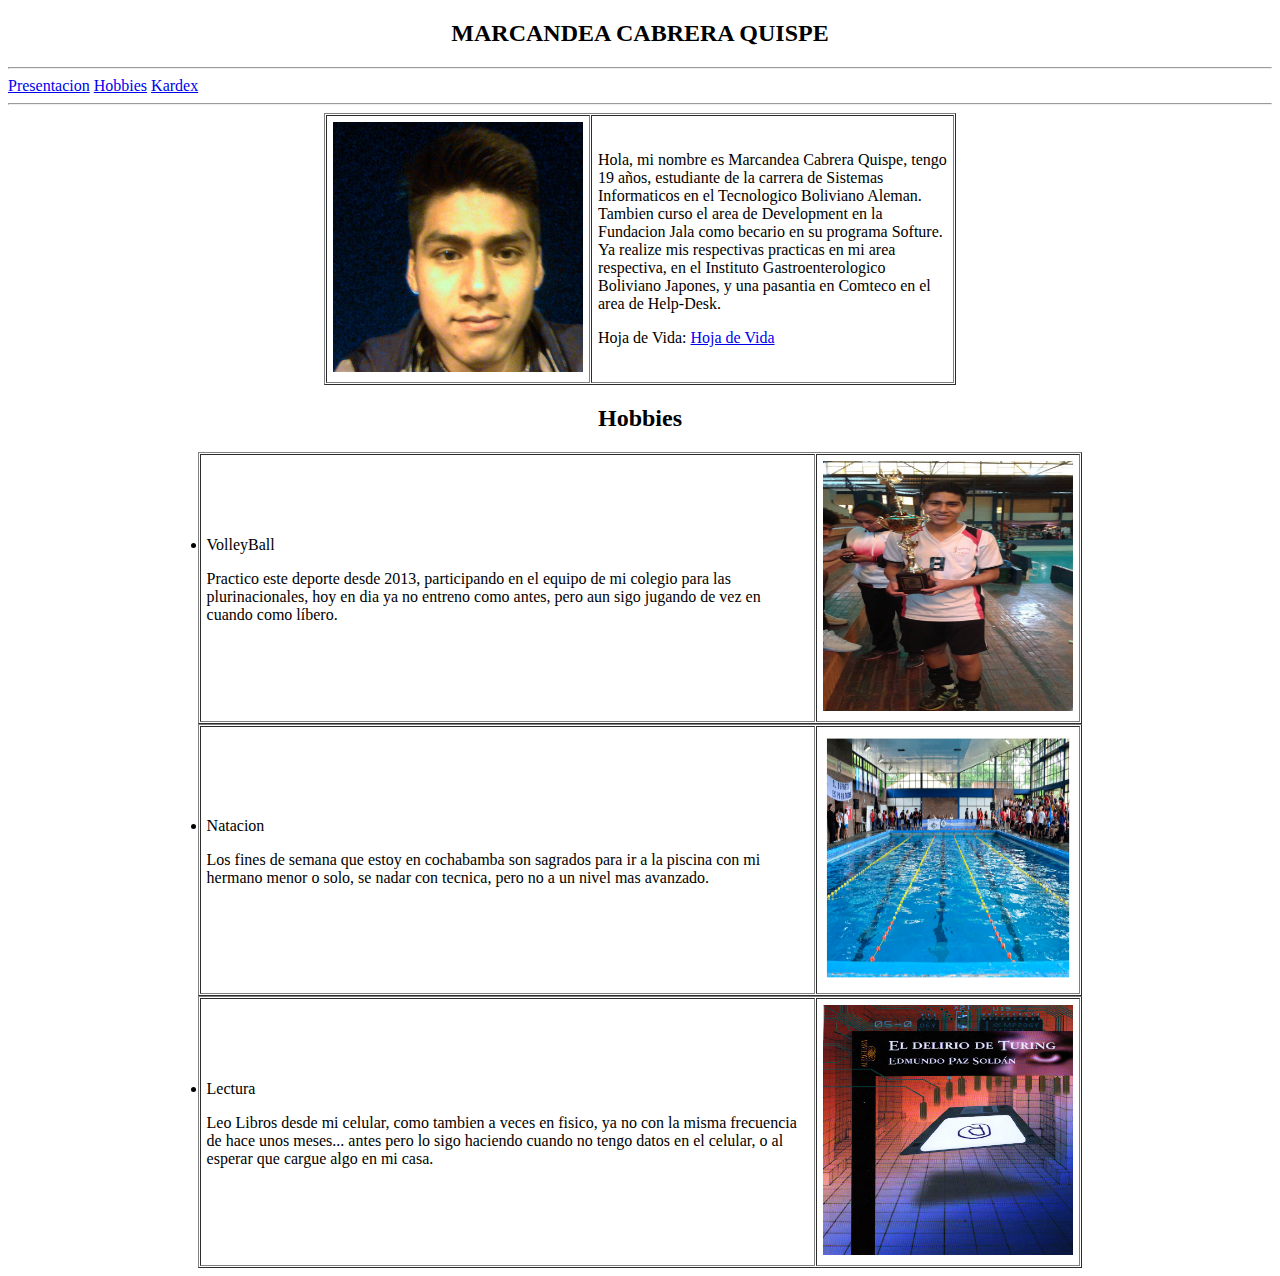
==== Blog/index.html @ 14e05591 "Subiendo Blog /index/vitae/kardex" ====
<!DOCTYPE html>
<html lang="en">

<head>
    <meta charset="UTF-8">
    <meta name="Marcandea Cabrera" content="Blog de Actividades Personales">
    <meta http-equiv="X-UA-Compatible" content="ie=edge">
    <title>Presentacion</title>
</head>

<body>
    <center>
        <h2>MARCANDEA CABRERA QUISPE</h2>
    </center>
    <hr>
    <a href="#presentation">Presentacion</a>
    <a href="#hobbies">Hobbies</a>
    <a href="kardex.html">Kardex</a>
    <hr>
    <section id="presentation">
        <table border="1" width="50%" cellspacing="1" cellpadding="6" align="center">
            <tbody>
                <tr>
                    <td>
                        <img src="Images/blog.jpg" width="250" height="250">
                    </td>
                    <td>
                        <p>
                            Hola, mi nombre es Marcandea Cabrera Quispe, tengo 19 años, estudiante de la carrera de Sistemas Informaticos en el Tecnologico
                            Boliviano Aleman. Tambien curso el area de Development en la Fundacion Jala como becario en su
                            programa Softure. Ya realize mis respectivas practicas en mi area respectiva, en el Instituto
                            Gastroenterologico Boliviano Japones, y una pasantia en Comteco en el area de Help-Desk.
                        </p>
                        <p>Hoja de Vida:
                            <a href="vitae.html">Hoja de Vida</a>
                        </p>
                    </td>
                </tr>
            </tbody>
        </table>
    </section>
    <section id="hobbies">
        <center><h2>Hobbies</h2></center>
        <article>
            <table border="1" width="70%" cellspacing="1" cellpadding="6" align="center">
                <tbody>
                    <tr>
                        <td>
                            <li>VolleyBall</li>
                            <p>
                                Practico este deporte desde 2013, participando en el equipo de mi colegio para las plurinacionales, hoy en dia ya no entreno
                                como antes, pero aun sigo jugando de vez en cuando como líbero.
                            </p>
                        </td>
                        <td>
                            <img src="Images/Volley.jpg" width="250" height="250">
                        </td>
                    </tr>
                </tbody>
            </table>
        </article>
        <article>
            <table border="1" width="70%" cellspacing="1" cellpadding="6" align="center">
                <tbody>
                    <tr>
                        <td>
                            <li>Natacion</li>
                            <p>
                                Los fines de semana que estoy en cochabamba son sagrados para ir a la piscina con mi hermano menor o solo, se nadar con tecnica,
                                pero no a un nivel mas avanzado.
                            </p>
                        </td>
                        <td>
                            <img src="Images/Piscina.jpg" width="250" height="250">
                        </td>
                    </tr>
                </tbody>
            </table>

        </article>
        <article>
            <table border="1" width="70%" cellspacing="1" cellpadding="6" align="center">
                <tbody>
                    <tr>
                        <td>
                            <li>Lectura</li>
                            <p>
                                Leo Libros desde mi celular, como tambien a veces en fisico, ya no con la misma frecuencia de hace unos meses... antes pero
                                lo sigo haciendo cuando no tengo datos en el celular, o al esperar que cargue algo en mi
                                casa.
                            </p>
                        </td>
                        <td>
                            <img src="Images/libro.jpg" width="250" height="250">
                        </td>
                    </tr>
                </tbody>
            </table>
        </article>
    </section>
</body>

</html>
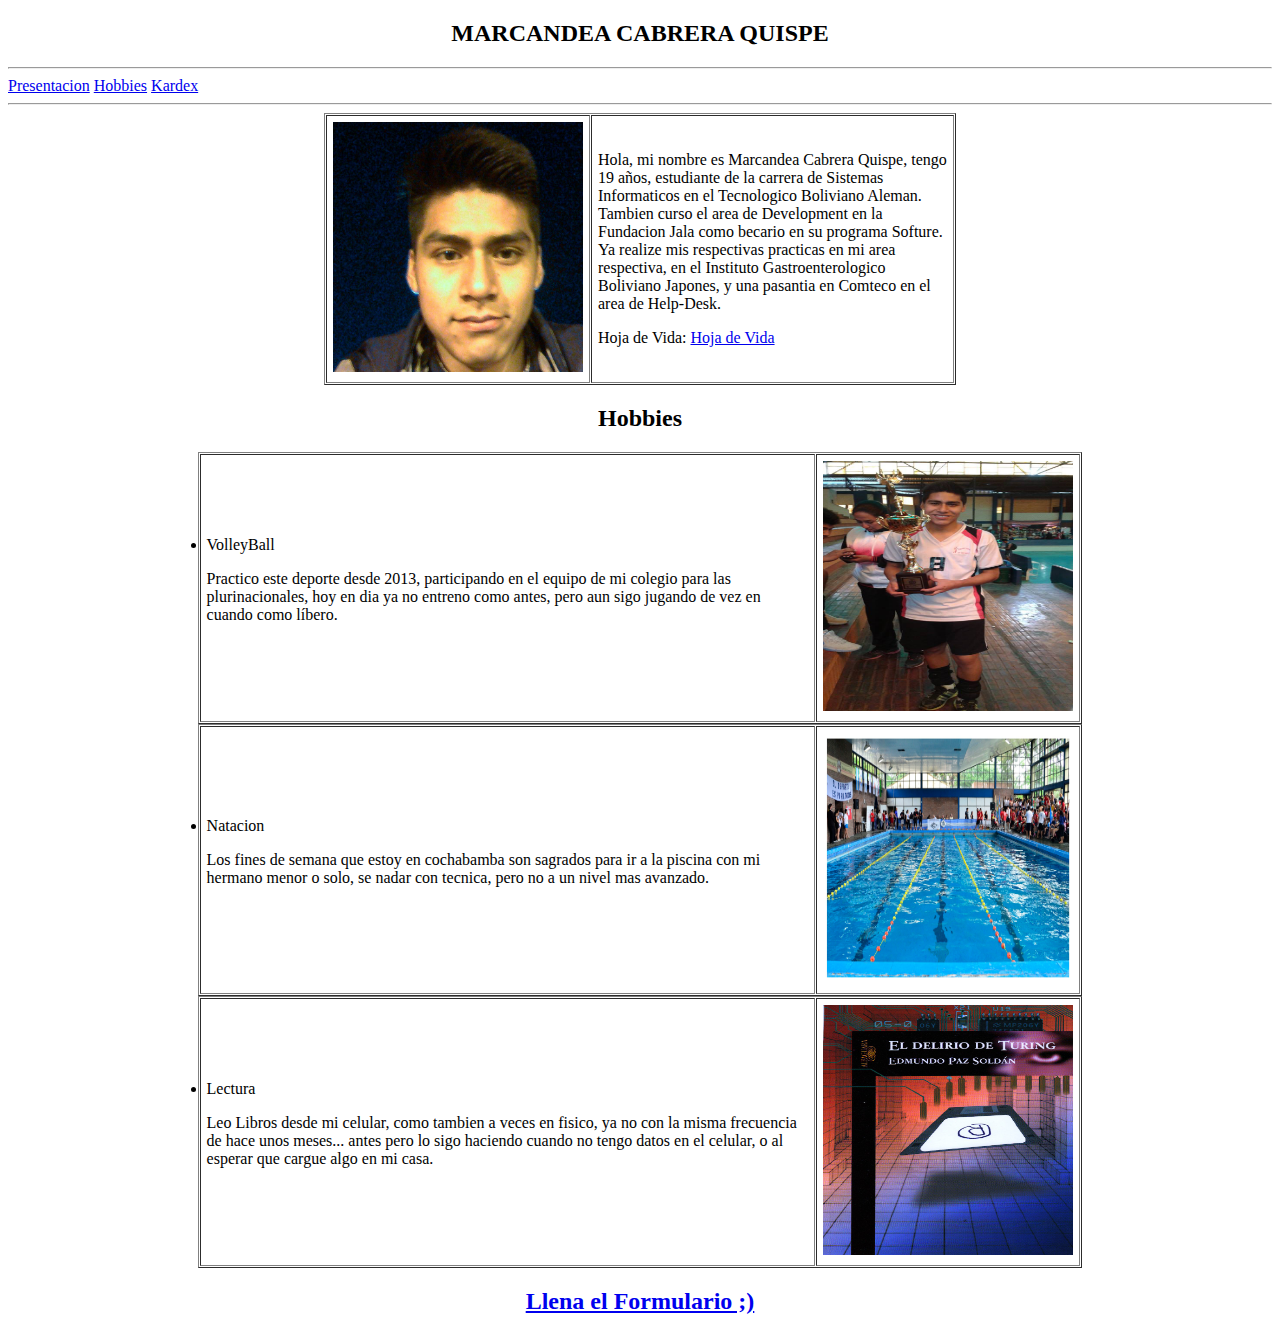
==== commit 243678d3: "added form" ====
--- a/Blog/index.html
+++ b/Blog/index.html
@@ -97,6 +97,7 @@
                 </tbody>
             </table>
         </article>
+        <center><h2><a href="form.html">Llena el Formulario ;)</a></h2></center>
     </section>
 </body>
 
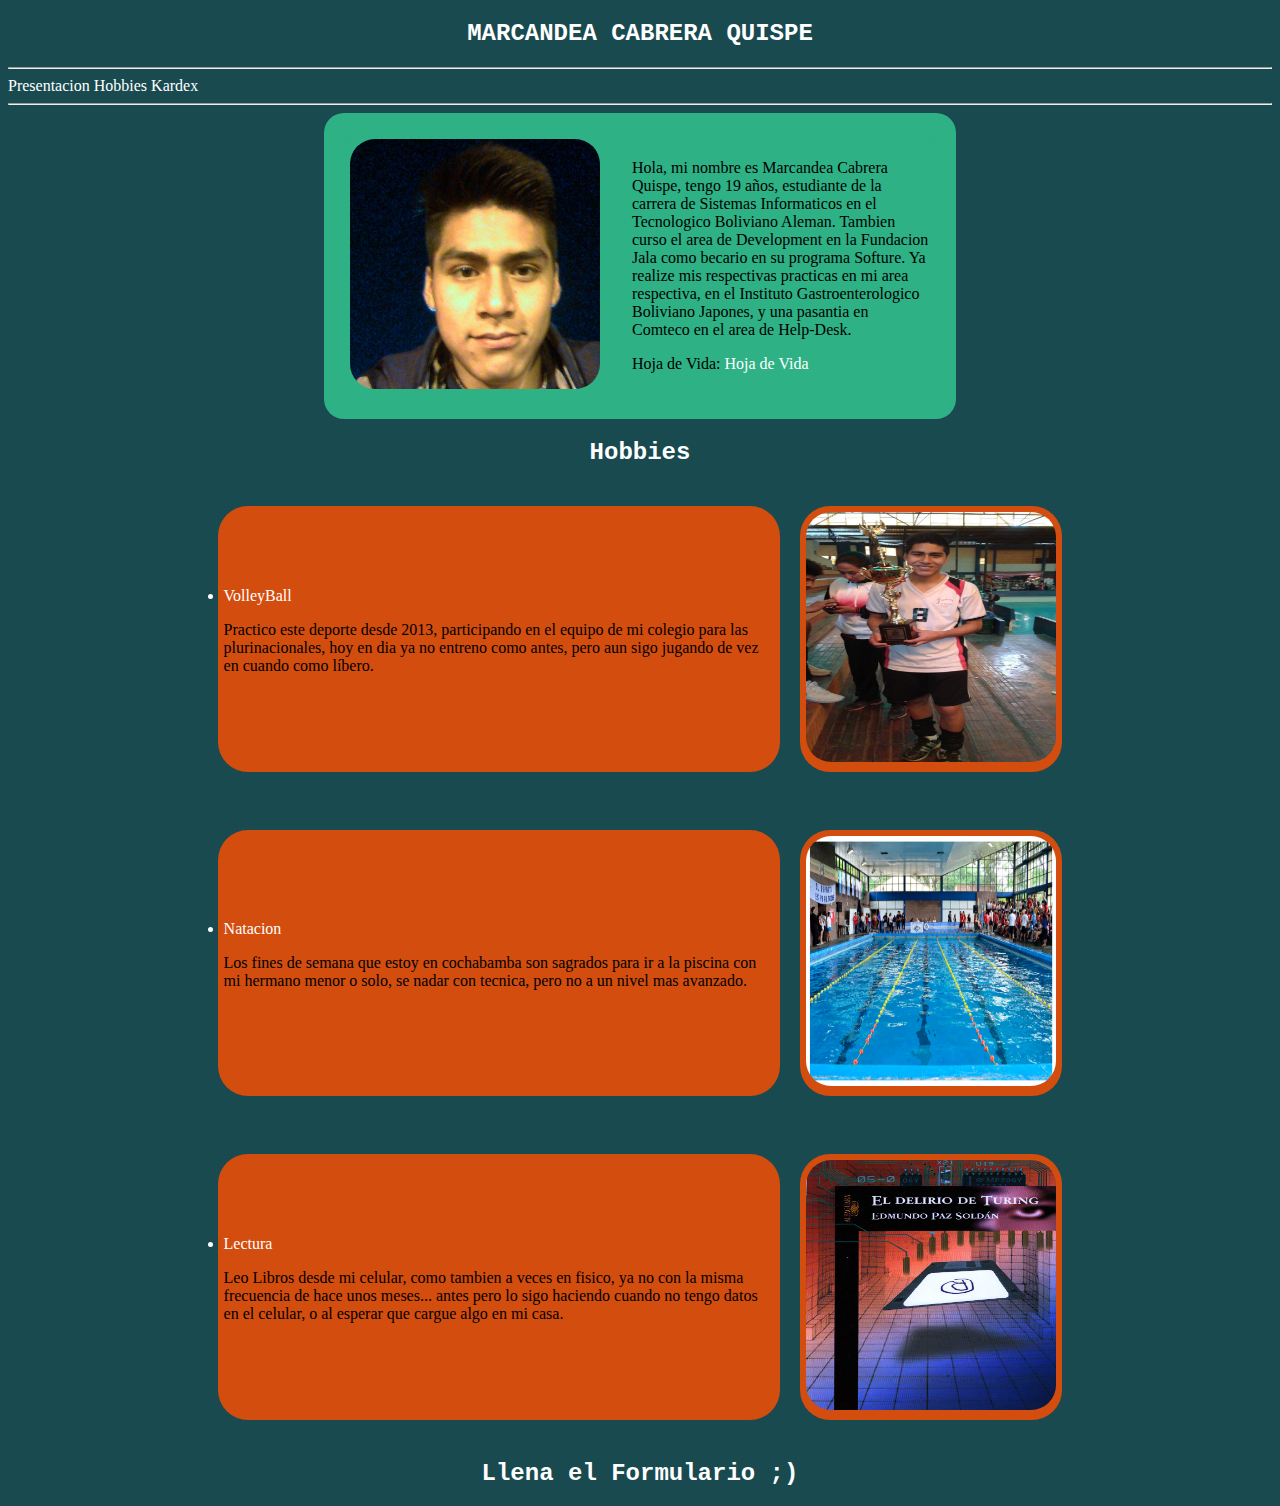
==== commit c39667eb: "Blog con Stilos" ====
--- a/Blog/index.html
+++ b/Blog/index.html
@@ -5,6 +5,7 @@
     <meta charset="UTF-8">
     <meta name="Marcandea Cabrera" content="Blog de Actividades Personales">
     <meta http-equiv="X-UA-Compatible" content="ie=edge">
+    <link rel="stylesheet" type="text/css" href="Css/index.css">
     <title>Presentacion</title>
 </head>
 
@@ -18,13 +19,13 @@
     <a href="kardex.html">Kardex</a>
     <hr>
     <section id="presentation">
-        <table border="1" width="50%" cellspacing="1" cellpadding="6" align="center">
-            <tbody>
-                <tr>
-                    <td>
+        <table class="presentacion" border="1" width="50%" cellspacing="1" cellpadding="6" align="center">
+            <tbody class= "presentacion">
+                <tr class= "presentacion">
+                    <td class= "presentacion">
                         <img src="Images/blog.jpg" width="250" height="250">
                     </td>
-                    <td>
+                    <td class= "presentacion">
                         <p>
                             Hola, mi nombre es Marcandea Cabrera Quispe, tengo 19 años, estudiante de la carrera de Sistemas Informaticos en el Tecnologico
                             Boliviano Aleman. Tambien curso el area de Development en la Fundacion Jala como becario en su
@@ -59,6 +60,7 @@
                 </tbody>
             </table>
         </article>
+        <br>
         <article>
             <table border="1" width="70%" cellspacing="1" cellpadding="6" align="center">
                 <tbody>
@@ -76,8 +78,8 @@
                     </tr>
                 </tbody>
             </table>
-
         </article>
+        <br>
         <article>
             <table border="1" width="70%" cellspacing="1" cellpadding="6" align="center">
                 <tbody>
--- a/Blog/Css/index.css
+++ b/Blog/Css/index.css
@@ -0,0 +1,36 @@
+body{
+    background-color: rgb(24, 74, 80);
+}
+.presentacion{  
+    background-color: rgb(46, 177, 133);
+    border-radius: 20px;
+}
+table{
+    border-radius: 20px;
+    border: none;
+    border-collapse: separate;
+    border-spacing: 20px 20px;
+}
+td{
+    border-radius: 30px; 
+    background-color: rgb(211, 77, 14); 
+    border: none;
+}
+a{
+    color:white;
+    text-decoration: none;
+}
+li{
+    color: white;
+}
+p{
+    color: black;
+}
+h2{
+    font-family: Courier New, Courier, monospace;
+    color: white;
+}
+img{
+    border-radius: 25px;
+}
+/*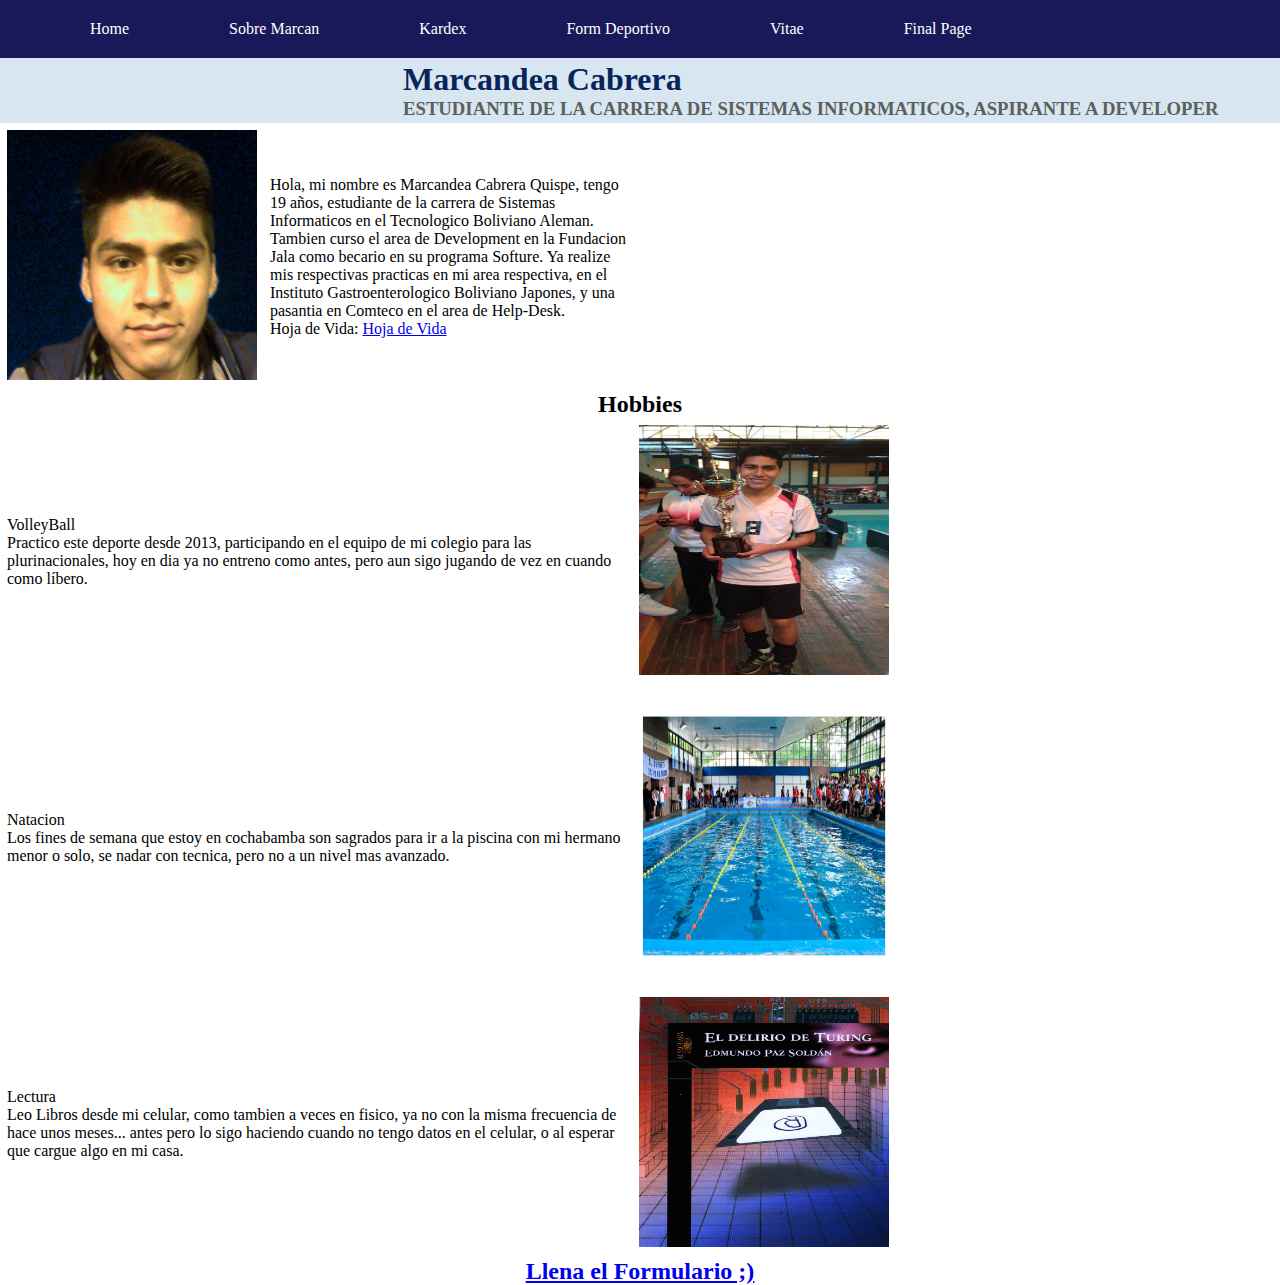
==== commit 6d30c154: "Complementando Header del Index" ====
--- a/Blog/index.html
+++ b/Blog/index.html
@@ -10,22 +10,52 @@
 </head>
 
 <body>
-    <center>
-        <h2>MARCANDEA CABRERA QUISPE</h2>
-    </center>
-    <hr>
-    <a href="#presentation">Presentacion</a>
-    <a href="#hobbies">Hobbies</a>
-    <a href="kardex.html">Kardex</a>
-    <hr>
+    <header>
+        <nav>
+            <ul>
+                <li>
+                    <a href="#">Home</a>
+                </li>
+                <li>
+                    <a href="#">Sobre Marcan</a>
+                </li>
+                <li>
+                    <a href="#">Kardex</a>
+                </li>
+                <li>
+                    <a href="#">Form Deportivo</a>
+                </li>
+                <li>
+                    <a href="#">Vitae</a>
+                </li>
+                <li>
+                    <a href="#">Final Page</a>
+                </li>
+            </ul>
+        </nav>
+        <div>
+            <table>
+                <tr>
+                    <td>
+                        <p>...................................................................................................</p>
+                    </td>
+                    <td>
+                        <h1>Marcandea Cabrera</h1>
+                        <h3>ESTUDIANTE DE LA CARRERA DE SISTEMAS INFORMATICOS, ASPIRANTE A DEVELOPER</h3>
+                    </td>
+                </tr>
+            </table>
+        </div>
+    </header>
+    
     <section id="presentation">
         <table class="presentacion" border="1" width="50%" cellspacing="1" cellpadding="6" align="center">
-            <tbody class= "presentacion">
-                <tr class= "presentacion">
-                    <td class= "presentacion">
+            <tbody class="presentacion">
+                <tr class="presentacion">
+                    <td class="presentacion">
                         <img src="Images/blog.jpg" width="250" height="250">
                     </td>
-                    <td class= "presentacion">
+                    <td class="presentacion">
                         <p>
                             Hola, mi nombre es Marcandea Cabrera Quispe, tengo 19 años, estudiante de la carrera de Sistemas Informaticos en el Tecnologico
                             Boliviano Aleman. Tambien curso el area de Development en la Fundacion Jala como becario en su
@@ -41,7 +71,9 @@
         </table>
     </section>
     <section id="hobbies">
-        <center><h2>Hobbies</h2></center>
+        <center>
+            <h2>Hobbies</h2>
+        </center>
         <article>
             <table border="1" width="70%" cellspacing="1" cellpadding="6" align="center">
                 <tbody>
@@ -99,7 +131,11 @@
                 </tbody>
             </table>
         </article>
-        <center><h2><a href="form.html">Llena el Formulario ;)</a></h2></center>
+        <center>
+            <h2>
+                <a href="form.html">Llena el Formulario ;)</a>
+            </h2>
+        </center>
     </section>
 </body>
 
--- a/Blog/Css/index.css
+++ b/Blog/Css/index.css
@@ -1,36 +1,38 @@
+*{
+    margin: 0;
+    border: 0;
+}
 body{
-    background-color: rgb(24, 74, 80);
+    background-color: rgb(255, 255, 255);
 }
-.presentacion{  
-    background-color: rgb(46, 177, 133);
-    border-radius: 20px;
+header{
+    background-color: rgb(25, 25, 90);
+    box-shadow: black;
 }
-table{
-    border-radius: 20px;
-    border: none;
-    border-collapse: separate;
-    border-spacing: 20px 20px;
+header div table tr td h1{
+    color: rgb(8, 36, 88);
+    
 }
-td{
-    border-radius: 30px; 
-    background-color: rgb(211, 77, 14); 
-    border: none;
+header div table tr td h3{
+    color: rgb(92, 95, 92);
 }
-a{
-    color:white;
+header div{
+    background-color: rgb(215, 230, 240);
+}
+header div table tr td p{
+    color: rgb(215, 230, 240);
+}
+
+header nav ul{
+    list-style:none;
+    overflow: hidden;
+}
+header nav ul li{
+    float:left;
+}
+header nav ul li a{
     text-decoration: none;
-}
-li{
-    color: white;
-}
-p{
-    color: black;
-}
-h2{
-    font-family: Courier New, Courier, monospace;
-    color: white;
-}
-img{
-    border-radius: 25px;
-}
-/*+    color: rgb(255, 255, 255);
+    padding: 20px 50px;
+    display:block;
+}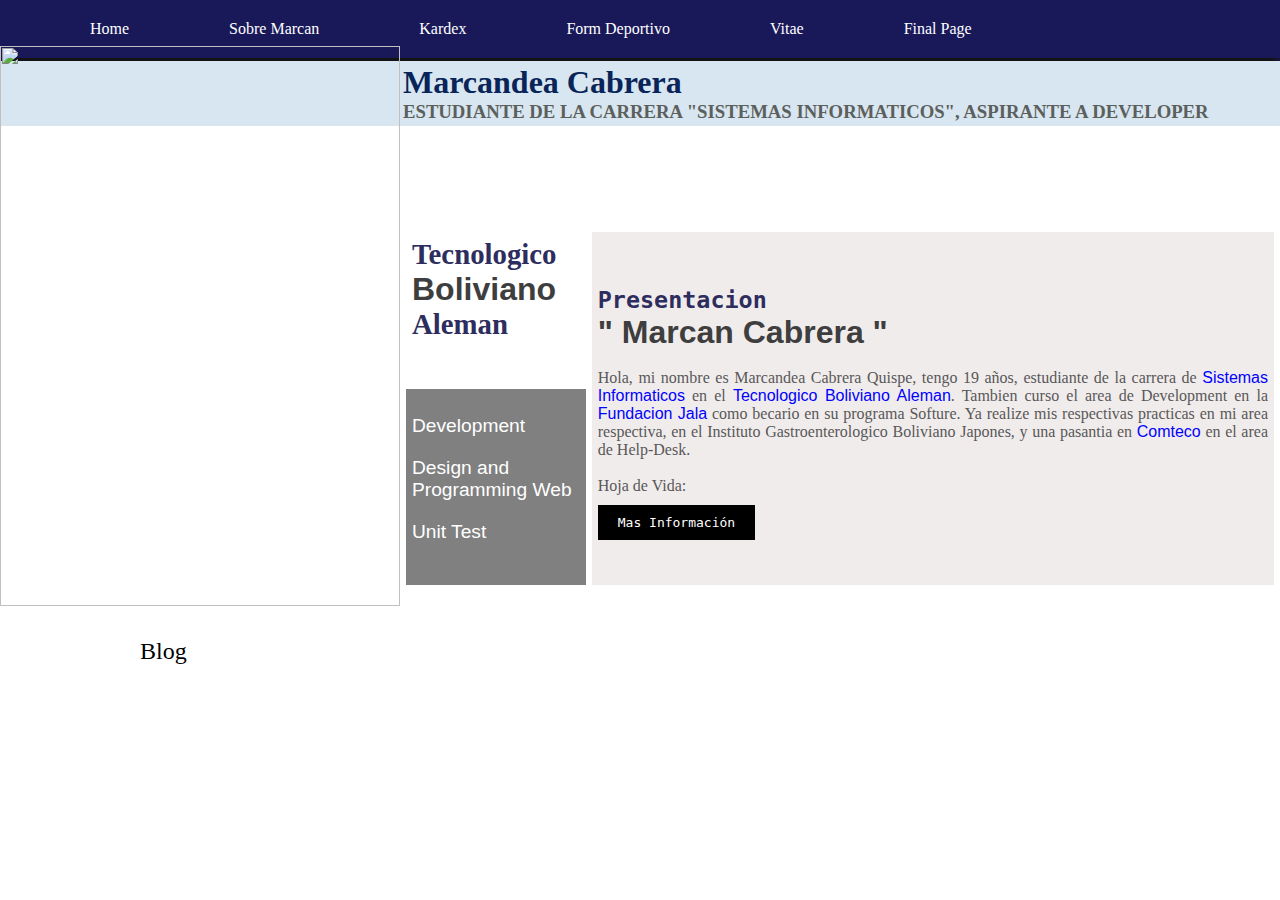
==== commit aa7697bf: "Version Beta" ====
--- a/Blog/index.html
+++ b/Blog/index.html
@@ -41,102 +41,62 @@
                     </td>
                     <td>
                         <h1>Marcandea Cabrera</h1>
-                        <h3>ESTUDIANTE DE LA CARRERA DE SISTEMAS INFORMATICOS, ASPIRANTE A DEVELOPER</h3>
+                        <h3>ESTUDIANTE DE LA CARRERA "SISTEMAS INFORMATICOS", ASPIRANTE A DEVELOPER</h3>
                     </td>
                 </tr>
             </table>
         </div>
     </header>
-    
-    <section id="presentation">
-        <table class="presentacion" border="1" width="50%" cellspacing="1" cellpadding="6" align="center">
-            <tbody class="presentacion">
-                <tr class="presentacion">
-                    <td class="presentacion">
-                        <img src="Images/blog.jpg" width="250" height="250">
-                    </td>
-                    <td class="presentacion">
-                        <p>
-                            Hola, mi nombre es Marcandea Cabrera Quispe, tengo 19 años, estudiante de la carrera de Sistemas Informaticos en el Tecnologico
-                            Boliviano Aleman. Tambien curso el area de Development en la Fundacion Jala como becario en su
-                            programa Softure. Ya realize mis respectivas practicas en mi area respectiva, en el Instituto
-                            Gastroenterologico Boliviano Japones, y una pasantia en Comteco en el area de Help-Desk.
-                        </p>
-                        <p>Hoja de Vida:
-                            <a href="vitae.html">Hoja de Vida</a>
-                        </p>
-                    </td>
-                </tr>
-            </tbody>
+    <div>
+        <img src="Images/marcan-sin-fondo.png" width="400" height="560">
+    </div>
+    <div class="classTable">
+        <table border="10" cellspacing="6" cellpadding="6">
+            <tr>
+                <td class="institucion">
+                    <h3>Tecnologico</h3>
+                    <h2>Boliviano</h2>
+                    <h3>Aleman</h3>
+                    <br>
+                    <br>
+                </td>
+                <td class="text" rowspan="2">
+                    <h3>Presentacion</h3>
+                    <h2>" Marcan Cabrera "</h2>
+                    <br>
+                    <p>
+                        Hola, mi nombre es Marcandea Cabrera Quispe, tengo 19 años, estudiante de la carrera de
+                        <a href="#">Sistemas Informaticos</a> en el
+                        <a href="#">Tecnologico Boliviano Aleman</a>. Tambien curso el area de Development en la
+                        <a href="#">Fundacion Jala</a> como becario en su programa Softure. Ya realize mis respectivas practicas en mi
+                        area respectiva, en el Instituto Gastroenterologico Boliviano Japones, y una pasantia en
+                        <a href="#">Comteco</a> en el area de Help-Desk.
+                    </p>
+                    <br>
+                    <p>Hoja de Vida:
+                        <br><br>
+                        <div class="boton">
+                            <a class="bot" href="vitae.html">Mas Información</a>
+                        </div>
+                    </p>
+                </td>
+            </tr>
+            <tr>
+                <td class="box">
+                    <p>Development<p>
+                    <p>Design and Programming Web</p>
+                    <p>Unit Test</p>
+                    <br>
+                    <br>
+                </td>
+            </tr>
         </table>
-    </section>
-    <section id="hobbies">
-        <center>
-            <h2>Hobbies</h2>
-        </center>
-        <article>
-            <table border="1" width="70%" cellspacing="1" cellpadding="6" align="center">
-                <tbody>
-                    <tr>
-                        <td>
-                            <li>VolleyBall</li>
-                            <p>
-                                Practico este deporte desde 2013, participando en el equipo de mi colegio para las plurinacionales, hoy en dia ya no entreno
-                                como antes, pero aun sigo jugando de vez en cuando como líbero.
-                            </p>
-                        </td>
-                        <td>
-                            <img src="Images/Volley.jpg" width="250" height="250">
-                        </td>
-                    </tr>
-                </tbody>
-            </table>
-        </article>
+    </div>
+    <footer>
+        <hr>
         <br>
-        <article>
-            <table border="1" width="70%" cellspacing="1" cellpadding="6" align="center">
-                <tbody>
-                    <tr>
-                        <td>
-                            <li>Natacion</li>
-                            <p>
-                                Los fines de semana que estoy en cochabamba son sagrados para ir a la piscina con mi hermano menor o solo, se nadar con tecnica,
-                                pero no a un nivel mas avanzado.
-                            </p>
-                        </td>
-                        <td>
-                            <img src="Images/Piscina.jpg" width="250" height="250">
-                        </td>
-                    </tr>
-                </tbody>
-            </table>
-        </article>
-        <br>
-        <article>
-            <table border="1" width="70%" cellspacing="1" cellpadding="6" align="center">
-                <tbody>
-                    <tr>
-                        <td>
-                            <li>Lectura</li>
-                            <p>
-                                Leo Libros desde mi celular, como tambien a veces en fisico, ya no con la misma frecuencia de hace unos meses... antes pero
-                                lo sigo haciendo cuando no tengo datos en el celular, o al esperar que cargue algo en mi
-                                casa.
-                            </p>
-                        </td>
-                        <td>
-                            <img src="Images/libro.jpg" width="250" height="250">
-                        </td>
-                    </tr>
-                </tbody>
-            </table>
-        </article>
-        <center>
-            <h2>
-                <a href="form.html">Llena el Formulario ;)</a>
-            </h2>
-        </center>
-    </section>
+        <p>Blog</p>
+    </footer>
 </body>
 
 </html>--- a/Blog/Css/index.css
+++ b/Blog/Css/index.css
@@ -7,16 +7,20 @@
 }
 header{
     background-color: rgb(25, 25, 90);
-    box-shadow: black;
+}
+header nav{
+    -webkit-box-shadow: 0px 10px 7px -2px rgba(20,20,20,1);
+    -moz-box-shadow: 0px 10px 7px -2px rgba(20,20,20,1);
+    box-shadow: 0px 10px 7px -2px rgba(20,20,20,1);
 }
 header div table tr td h1{
     color: rgb(8, 36, 88);
-    
 }
 header div table tr td h3{
     color: rgb(92, 95, 92);
 }
 header div{
+    margin-top: 3px;
     background-color: rgb(215, 230, 240);
 }
 header div table tr td p{
@@ -35,4 +39,65 @@
     color: rgb(255, 255, 255);
     padding: 20px 50px;
     display:block;
-}+}
+div img{
+    margin-top: -80px;
+    float: left;
+}
+.classTable{
+    margin-top: 100px;
+}
+.classTable table{
+    border: 10px;
+    border-color: black;
+}
+.classTable table tr .text{
+    background-color: rgb(241, 236, 236);
+}
+.classTable table tr .text p a{
+    color:blue;
+    text-decoration: none;
+    font-family: sans-serif;
+}
+p{
+    font-family: Cambria, Cochin, Georgia, Times, Times New Roman, serif;
+}
+.classTable table tr td h3{
+    color: rgb(45, 45, 94);
+    font-family: cursive;
+    font-size: 180%;
+}
+.classTable table tr td h2{
+    color: rgb(62, 62, 63);
+    font-family: 'Trebuchet MS', 'Lucida Sans Unicode', 'Lucida Grande', 'Lucida Sans', Arial, sans-serif;
+    font-size: 200%;
+}
+.classTable table tr .box{
+    background-color: grey;
+    color: white;
+}
+.classTable table tr .box p{
+    font-family: Impact, Haettenschweiler, 'Arial Narrow Bold', sans-serif;
+    font-size: 120%;
+    margin-top: 20px; 
+}
+.classTable table tr .text p {
+    text-align: justify;
+    color:rgb(88, 88, 88);
+}
+.classTable table tr .text h3 {
+    font-family: monospace;
+}
+.boton a{
+    background-color: rgb(0, 0, 0);
+    text-decoration: none;
+    color:white;
+    padding: 10px 20px;
+    font-family: monospace;
+}
+footer{
+    font-size:150%;
+    width:90%;
+    max-width: 1000px;
+    margin: 20px auto;
+}
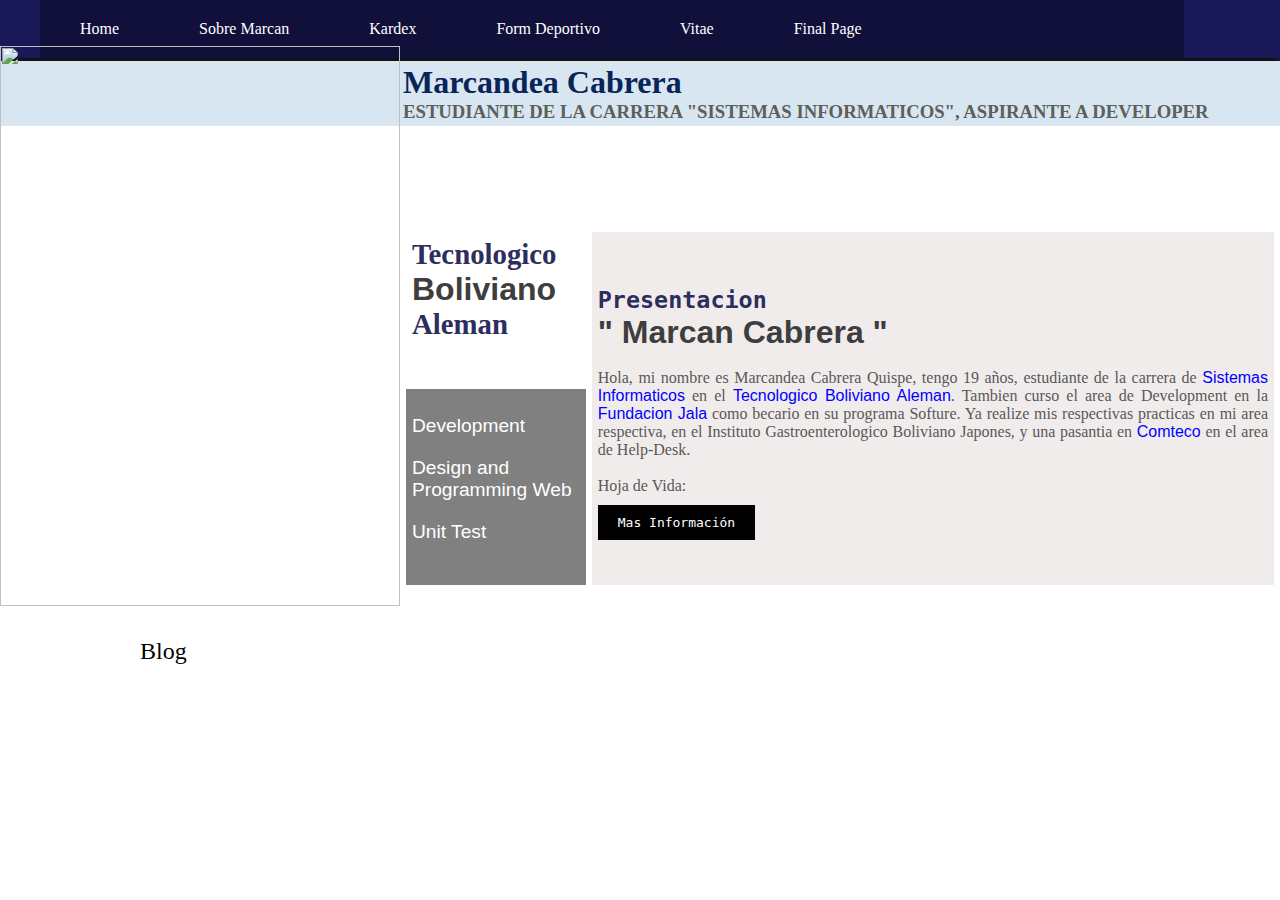
==== commit 8235f5a1: "Go Blog 2.0" ====
--- a/Blog/index.html
+++ b/Blog/index.html
@@ -30,6 +30,18 @@
                 </li>
                 <li>
                     <a href="#">Final Page</a>
+                </li>
+                <li>
+                    <a href="https://www.facebook.com/marcan.cabrera">
+                        <img class="icono" src="Images/fb.png" width="14" height="14"> </a>
+                </li>
+                <li>
+                    <a href="https://github.com/Marcandea">
+                        <img class="icono" src="Images/github.png" width="14" height="14"> </a>
+                </li>
+                <li>
+                    <a href="#">
+                        <img class="icono" src="Images/gmail.png" width="14" height="14"> </a>
                 </li>
             </ul>
         </nav>
@@ -66,15 +78,16 @@
                     <br>
                     <p>
                         Hola, mi nombre es Marcandea Cabrera Quispe, tengo 19 años, estudiante de la carrera de
-                        <a href="#">Sistemas Informaticos</a> en el
-                        <a href="#">Tecnologico Boliviano Aleman</a>. Tambien curso el area de Development en la
-                        <a href="#">Fundacion Jala</a> como becario en su programa Softure. Ya realize mis respectivas practicas en mi
+                        <a href="https://es.wikipedia.org/wiki/Sistema_inform%C3%A1tico">Sistemas Informaticos</a> en el
+                        <a href="http://www.tecba.edu.bo/cgi-sys/suspendedpage.cgi">Tecnologico Boliviano Aleman</a>. Tambien curso el area de Development en la
+                        <a href="http://fundacion-jala.org/">Fundacion Jala</a> como becario en su programa Softure. Ya realize mis respectivas practicas en mi
                         area respectiva, en el Instituto Gastroenterologico Boliviano Japones, y una pasantia en
-                        <a href="#">Comteco</a> en el area de Help-Desk.
+                        <a href="https://www.comteco.com.bo/">Comteco</a> en el area de Help-Desk.
                     </p>
                     <br>
                     <p>Hoja de Vida:
-                        <br><br>
+                        <br>
+                        <br>
                         <div class="boton">
                             <a class="bot" href="vitae.html">Mas Información</a>
                         </div>
@@ -83,11 +96,12 @@
             </tr>
             <tr>
                 <td class="box">
-                    <p>Development<p>
-                    <p>Design and Programming Web</p>
-                    <p>Unit Test</p>
-                    <br>
-                    <br>
+                    <p>Development
+                        <p>
+                            <p>Design and Programming Web</p>
+                            <p>Unit Test</p>
+                            <br>
+                            <br>
                 </td>
             </tr>
         </table>
--- a/Blog/Css/index.css
+++ b/Blog/Css/index.css
@@ -33,13 +33,18 @@
 }
 header nav ul li{
     float:left;
+    
+    -webkit-box-shadow: inset 200px 200px 300px 200px rgba(0,0,0,0.34);
+    -moz-box-shadow: inset 200px 200px 300px 200px rgba(0,0,0,0.34);
+    box-shadow: inset 200px 200px 300px 200px rgba(0,0,0,0.34);
 }
 header nav ul li a{
     text-decoration: none;
     color: rgb(255, 255, 255);
-    padding: 20px 50px;
+    padding: 20px 40px;
     display:block;
 }
+
 div img{
     margin-top: -80px;
     float: left;
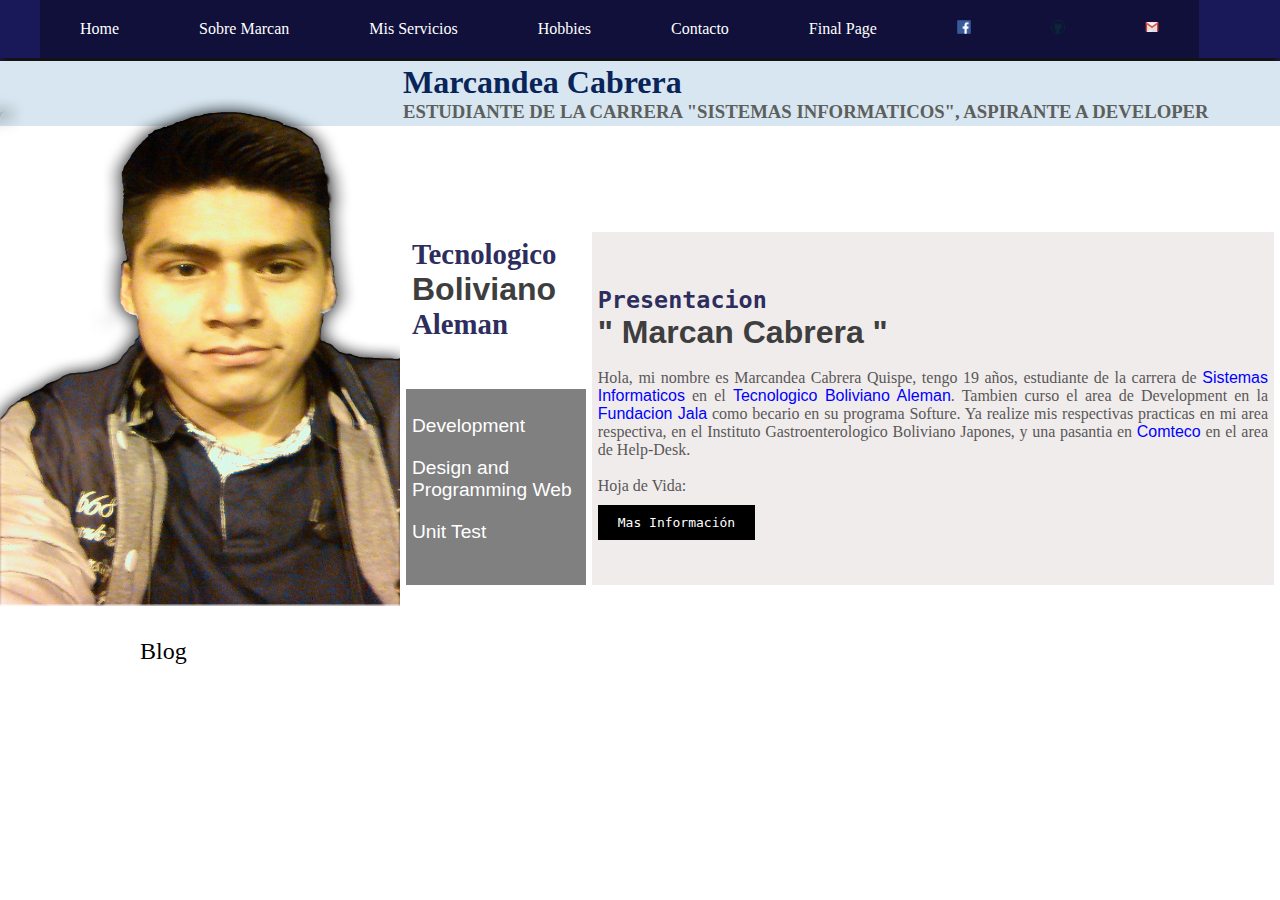
==== commit efb21f5a: "Save links" ====
--- a/Blog/index.html
+++ b/Blog/index.html
@@ -14,22 +14,22 @@
         <nav>
             <ul>
                 <li>
-                    <a href="#">Home</a>
+                    <a href="index.html" target="_blank">Home</a>
                 </li>
                 <li>
-                    <a href="#">Sobre Marcan</a>
+                    <a href="vitae.html" target="_blank">Sobre Marcan</a>
                 </li>
                 <li>
-                    <a href="#">Kardex</a>
+                    <a href="servicios.html" target="_blank">Mis Servicios</a>
                 </li>
                 <li>
-                    <a href="#">Form Deportivo</a>
+                    <a href="form.html" target="_blank">Hobbies</a>
                 </li>
                 <li>
-                    <a href="#">Vitae</a>
+                    <a href="contacto.html" target="_blank">Contacto</a>
                 </li>
                 <li>
-                    <a href="#">Final Page</a>
+                    <a href="#" target="_blank">Final Page</a>
                 </li>
                 <li>
                     <a href="https://www.facebook.com/marcan.cabrera">
--- a/Blog/Css/index.css
+++ b/Blog/Css/index.css
@@ -33,7 +33,6 @@
 }
 header nav ul li{
     float:left;
-    
     -webkit-box-shadow: inset 200px 200px 300px 200px rgba(0,0,0,0.34);
     -moz-box-shadow: inset 200px 200px 300px 200px rgba(0,0,0,0.34);
     box-shadow: inset 200px 200px 300px 200px rgba(0,0,0,0.34);
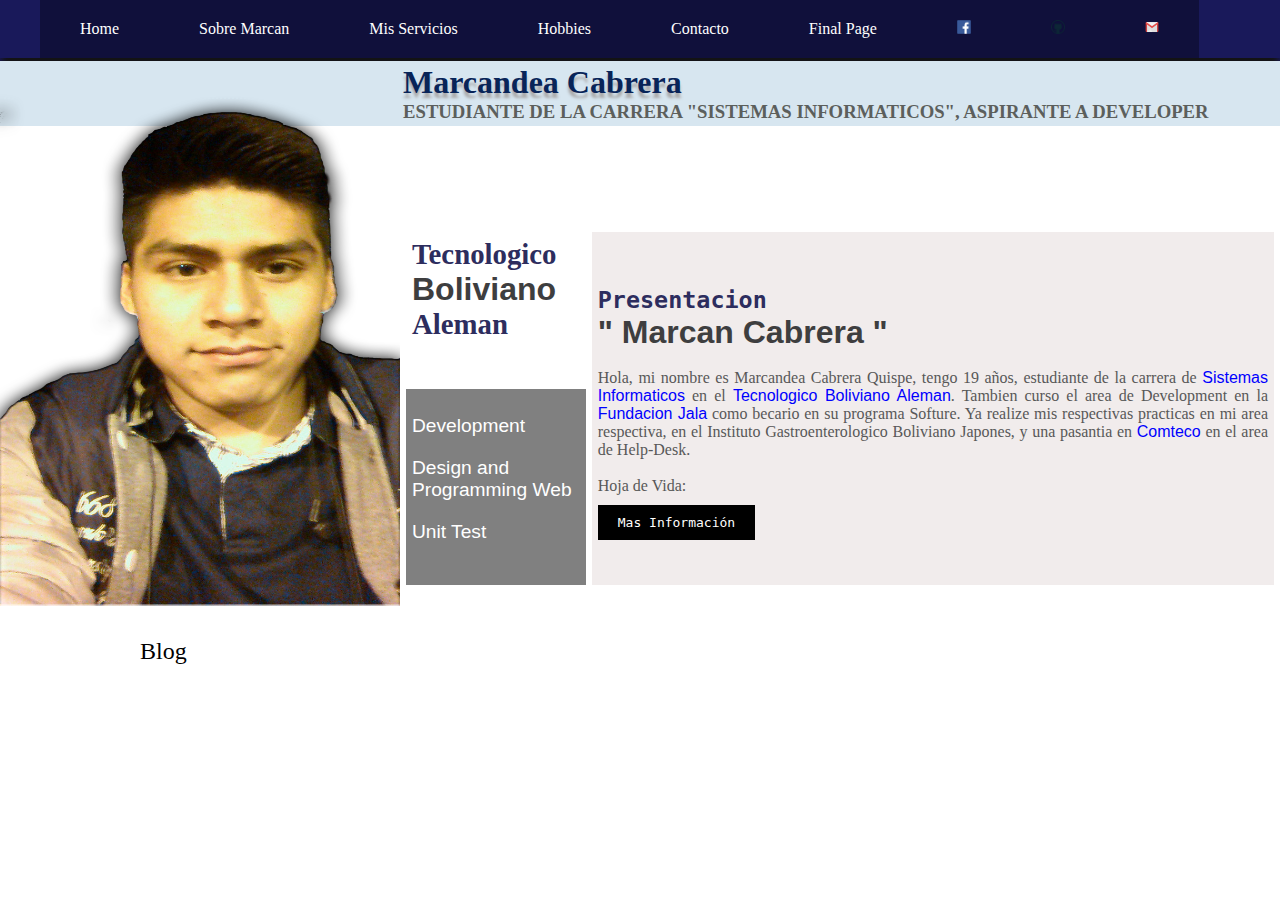
==== commit 9d6c3414: "Added ID" ====
--- a/Blog/index.html
+++ b/Blog/index.html
@@ -11,7 +11,7 @@
 
 <body>
     <header>
-        <nav>
+        <nav id="navbar">
             <ul>
                 <li>
                     <a href="index.html" target="_blank">Home</a>
@@ -33,15 +33,15 @@
                 </li>
                 <li>
                     <a href="https://www.facebook.com/marcan.cabrera">
-                        <img class="icono" src="Images/fb.png" width="14" height="14"> </a>
+                        <img src="Images/fb.png" width="14" height="14"> </a>
                 </li>
                 <li>
                     <a href="https://github.com/Marcandea">
-                        <img class="icono" src="Images/github.png" width="14" height="14"> </a>
+                        <img src="Images/github.png" width="14" height="14"> </a>
                 </li>
                 <li>
                     <a href="#">
-                        <img class="icono" src="Images/gmail.png" width="14" height="14"> </a>
+                        <img src="Images/gmail.png" width="14" height="14"> </a>
                 </li>
             </ul>
         </nav>
@@ -62,17 +62,17 @@
     <div>
         <img src="Images/marcan-sin-fondo.png" width="400" height="560">
     </div>
-    <div class="classTable">
+    <div id="div-table">
         <table border="10" cellspacing="6" cellpadding="6">
             <tr>
-                <td class="institucion">
+                <td id="institucion">
                     <h3>Tecnologico</h3>
                     <h2>Boliviano</h2>
                     <h3>Aleman</h3>
                     <br>
                     <br>
                 </td>
-                <td class="text" rowspan="2">
+                <td id="text" rowspan="2">
                     <h3>Presentacion</h3>
                     <h2>" Marcan Cabrera "</h2>
                     <br>
@@ -88,14 +88,14 @@
                     <p>Hoja de Vida:
                         <br>
                         <br>
-                        <div class="boton">
-                            <a class="bot" href="vitae.html">Mas Información</a>
+                        <div id="boton">
+                            <a href="vitae.html">Mas Información</a>
                         </div>
                     </p>
                 </td>
             </tr>
             <tr>
-                <td class="box">
+                <td id="box">
                     <p>Development
                         <p>
                             <p>Design and Programming Web</p>
--- a/Blog/Css/index.css
+++ b/Blog/Css/index.css
@@ -8,13 +8,12 @@
 header{
     background-color: rgb(25, 25, 90);
 }
-header nav{
-    -webkit-box-shadow: 0px 10px 7px -2px rgba(20,20,20,1);
-    -moz-box-shadow: 0px 10px 7px -2px rgba(20,20,20,1);
+header #navbar{
     box-shadow: 0px 10px 7px -2px rgba(20,20,20,1);
 }
-header div table tr td h1{
+div table tr td h1{
     color: rgb(8, 36, 88);
+    text-shadow: 0 5px 3px rgb(168, 167, 167);
 }
 header div table tr td h3{
     color: rgb(92, 95, 92);
@@ -27,38 +26,38 @@
     color: rgb(215, 230, 240);
 }
 
-header nav ul{
+header #navbar ul{
     list-style:none;
     overflow: hidden;
 }
-header nav ul li{
+header #navbar ul li{
     float:left;
-    -webkit-box-shadow: inset 200px 200px 300px 200px rgba(0,0,0,0.34);
-    -moz-box-shadow: inset 200px 200px 300px 200px rgba(0,0,0,0.34);
     box-shadow: inset 200px 200px 300px 200px rgba(0,0,0,0.34);
 }
-header nav ul li a{
+header #navbar ul li a{
     text-decoration: none;
     color: rgb(255, 255, 255);
     padding: 20px 40px;
     display:block;
 }
-
+header #navbar ul li a:hover{
+    background-color: black;
+}
 div img{
     margin-top: -80px;
     float: left;
 }
-.classTable{
+#div-table{
     margin-top: 100px;
 }
-.classTable table{
+#div-table table{
     border: 10px;
     border-color: black;
 }
-.classTable table tr .text{
+#div-table table tr #text{
     background-color: rgb(241, 236, 236);
 }
-.classTable table tr .text p a{
+#div-table table tr #text p a{
     color:blue;
     text-decoration: none;
     font-family: sans-serif;
@@ -66,33 +65,33 @@
 p{
     font-family: Cambria, Cochin, Georgia, Times, Times New Roman, serif;
 }
-.classTable table tr td h3{
+#div-table table tr td h3{
     color: rgb(45, 45, 94);
     font-family: cursive;
     font-size: 180%;
 }
-.classTable table tr td h2{
+#div-table table tr td h2{
     color: rgb(62, 62, 63);
     font-family: 'Trebuchet MS', 'Lucida Sans Unicode', 'Lucida Grande', 'Lucida Sans', Arial, sans-serif;
     font-size: 200%;
 }
-.classTable table tr .box{
+#div-table table tr #box{
     background-color: grey;
     color: white;
 }
-.classTable table tr .box p{
+#div-table table tr #box p{
     font-family: Impact, Haettenschweiler, 'Arial Narrow Bold', sans-serif;
     font-size: 120%;
     margin-top: 20px; 
 }
-.classTable table tr .text p {
+#div-table table tr #text p {
     text-align: justify;
     color:rgb(88, 88, 88);
 }
-.classTable table tr .text h3 {
+#div-table table tr #text h3 {
     font-family: monospace;
 }
-.boton a{
+#boton a{
     background-color: rgb(0, 0, 0);
     text-decoration: none;
     color:white;
